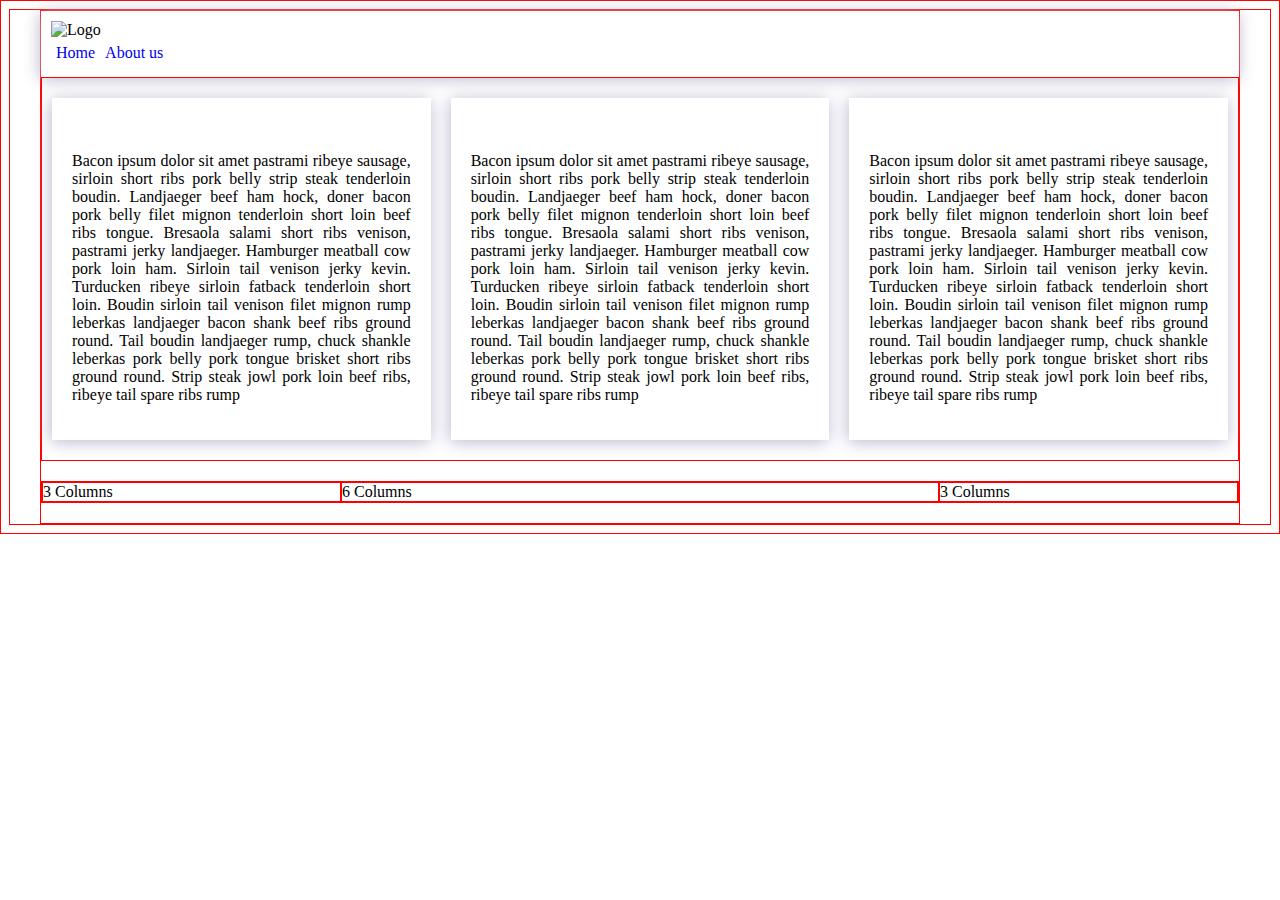
==== framework/test.html @ 07938c49 "Shazam!" ====
<!DOCTYPE html>
<html>
<head>
  <meta charset="utf-8">
  <title>Framework Test Page</title>
  <link rel="stylesheet" href="css/main.css">
</head>
<body>
  <div class="grid">
    <header class="shadows">
      <figure class="noborders">
        <img src="http://placekitten.com/500/100" alt="Logo">
      </figure>
      <nav class="noborders">
        <ul class="noborders">
          <li><a href="#">Home</a></li>
          <li><a href="#">About us</a></li>
        </ul>
      </nav>
    </header>
    <section class="row">
      <article class="col-4">
        <div class="artigo shadows">
          <figure>
            <img src="http://placekitten.com/380/200" alt="">
          </figure>
          <p >Bacon ipsum dolor sit amet pastrami ribeye sausage, sirloin short ribs pork belly strip steak tenderloin boudin. Landjaeger beef ham hock, doner bacon pork belly filet mignon tenderloin short loin beef ribs tongue. Bresaola salami short ribs venison, pastrami jerky landjaeger. Hamburger meatball cow pork loin ham. Sirloin tail venison jerky kevin. Turducken ribeye sirloin fatback tenderloin short loin. Boudin sirloin tail venison filet mignon rump leberkas landjaeger bacon shank beef ribs ground round. Tail boudin landjaeger rump, chuck shankle leberkas pork belly pork tongue brisket short ribs ground round. Strip steak jowl pork loin beef ribs, ribeye tail spare ribs rump</p>
        </div>
      </article>
      <article class="col-4">
        <div class="artigo shadows">
          <figure>
            <img src="http://placekitten.com/380/200" alt="">
          </figure>
          <p >Bacon ipsum dolor sit amet pastrami ribeye sausage, sirloin short ribs pork belly strip steak tenderloin boudin. Landjaeger beef ham hock, doner bacon pork belly filet mignon tenderloin short loin beef ribs tongue. Bresaola salami short ribs venison, pastrami jerky landjaeger. Hamburger meatball cow pork loin ham. Sirloin tail venison jerky kevin. Turducken ribeye sirloin fatback tenderloin short loin. Boudin sirloin tail venison filet mignon rump leberkas landjaeger bacon shank beef ribs ground round. Tail boudin landjaeger rump, chuck shankle leberkas pork belly pork tongue brisket short ribs ground round. Strip steak jowl pork loin beef ribs, ribeye tail spare ribs rump</p>
        </div>
      </article>
      <article class="col-4">
        <div class="artigo shadows">
          <figure>
            <img src="http://placekitten.com/380/200" alt="">
          </figure>
          <p >Bacon ipsum dolor sit amet pastrami ribeye sausage, sirloin short ribs pork belly strip steak tenderloin boudin. Landjaeger beef ham hock, doner bacon pork belly filet mignon tenderloin short loin beef ribs tongue. Bresaola salami short ribs venison, pastrami jerky landjaeger. Hamburger meatball cow pork loin ham. Sirloin tail venison jerky kevin. Turducken ribeye sirloin fatback tenderloin short loin. Boudin sirloin tail venison filet mignon rump leberkas landjaeger bacon shank beef ribs ground round. Tail boudin landjaeger rump, chuck shankle leberkas pork belly pork tongue brisket short ribs ground round. Strip steak jowl pork loin beef ribs, ribeye tail spare ribs rump</p>
        </div>
      </article>
    </section>
    <div class="row">
      <div class="col-3">3 Columns</div>
      <div class="col-6">6 Columns</div>
      <div class="col-3">3 Columns</div>
    </div>
  </div>
</body>
</html>
---- framework/css/main.css ----
* {
    border: 1px solid red;
}

* {
    -webkit-box-sizing: border-box;
    -moz-box-sizing: border-box;
    -ms-box-sizing: border-box;
    box-sizing: border-box;
}

a {
  text-decoration: none;
  border-style: none;
}

figure {
  margin: auto;
  overflow: hidden;
  border-style: none;
}

p {
  border-style: none;
}

img {
  border-style: none;
}

section {
  justify-content: space-evenly;
}

article {
  padding: 10px;
  border-style: none;
}

header {
  padding: 10px;
  border-style: none;
}

nav > ul {
  list-style: none;
  border-style: none;
  padding: 0;
  margin: auto;
  display: inline-flex;
}

nav > ul > li{
  margin: 5px;
  border-style: none;
}

.noborders{
  border-style: none;
}

.artigo {
  text-align: justify;
  width: 100%;
  padding: 20px;
  margin: 10px auto;
  border:2px solid #e9eff0;
}

.shadows{
  border-style: none;
  box-shadow: -1px 2px 16px 0px rgba(188,182,204,1);
}

.grid {
    margin: 0 auto;
    max-width: 1200px;
    width: 100%;
}

.row {
    width: 100%;
    margin-bottom: 20px;
    display: flex;
}

.col-1 {
    width: 8.33%;
}

.col-2 {
    width: 16.66%;
}

.col-3 {
    width: 25%;
}

.col-4 {
    width: 33.33%;
}

.col-5 {
    width: 41.66%;
}

.col-6 {
    width: 50%;
}

.col-7 {
    width: 58.33%;
}

.col-8 {
    width: 66.66%;
}

.col-9 {
    width: 75%;
}

.col-10 {
    width: 83.33%;
}

.col-11 {
    width: 91.66%;
}

.col-12 {
    width: 100%;
}
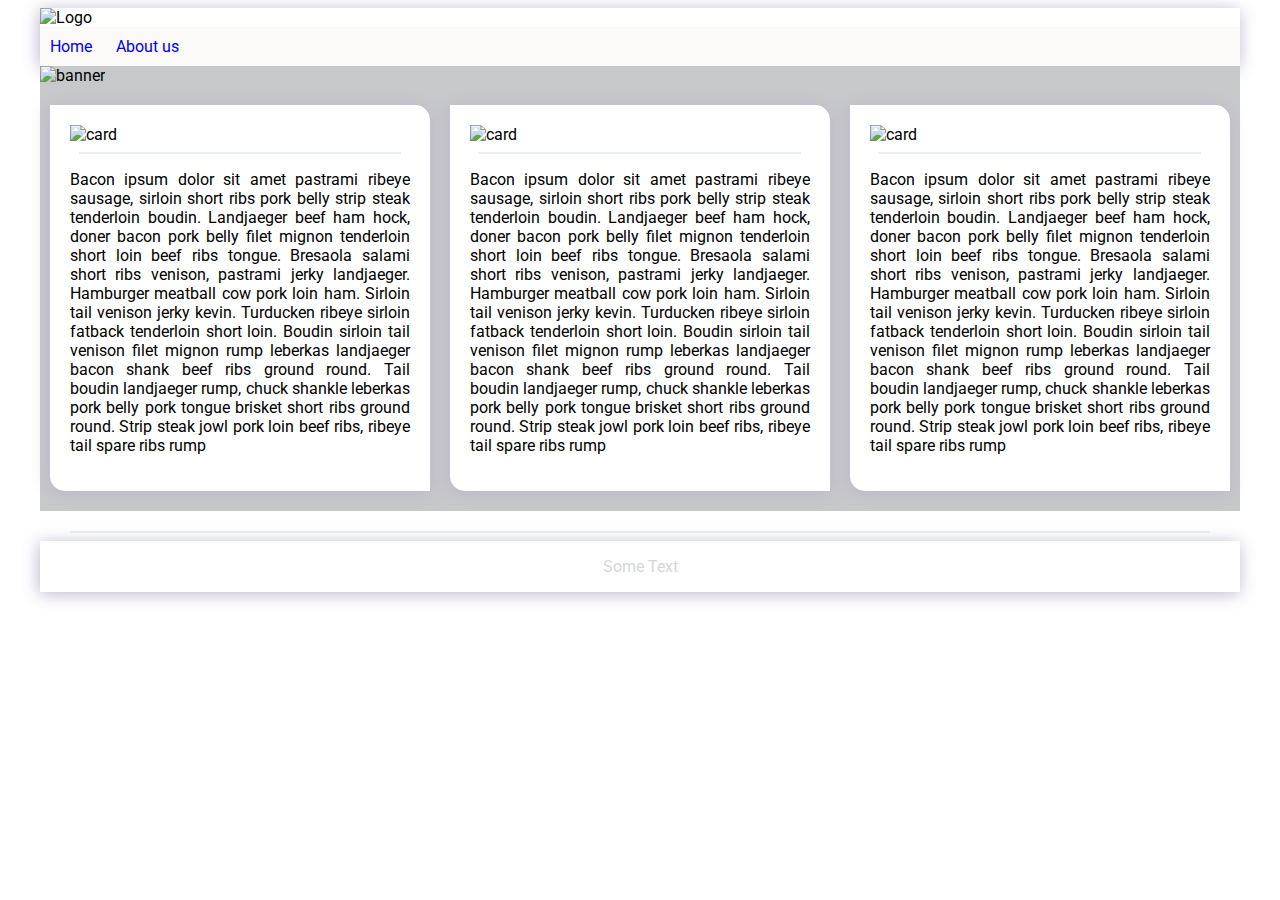
==== commit 1411511f: "Shazam!" ====
--- a/framework/test.html
+++ b/framework/test.html
@@ -2,53 +2,71 @@
 <html>
 <head>
   <meta charset="utf-8">
+  <meta name="viewport" content="width=device-width, initial-scale=1.0">
   <title>Framework Test Page</title>
   <link rel="stylesheet" href="css/main.css">
+  <link href="https://fonts.googleapis.com/css?family=Roboto:300i" rel="stylesheet">
+  <link rel="shortcut icon" href="C:\Users\mg\Documents\portifolio\framework\imgs\images.png" type="image/x-icon" />
+  <link rel="stylesheet" href="https://use.fontawesome.com/releases/v5.2.0/css/all.css" integrity="sha384-hWVjflwFxL6sNzntih27bfxkr27PmbbK/iSvJ+a4+0owXq79v+lsFkW54bOGbiDQ" crossorigin="anonymous">
 </head>
 <body>
   <div class="grid">
     <header class="shadows">
-      <figure class="noborders">
-        <img src="http://placekitten.com/500/100" alt="Logo">
+      <figure >
+        <img src="C:\Users\mg\Documents\portifolio\framework\imgs\images.png" alt="Logo">
       </figure>
-      <nav class="noborders">
-        <ul class="noborders">
+      <nav id="navbar">
+        <ul >
           <li><a href="#">Home</a></li>
           <li><a href="#">About us</a></li>
         </ul>
+      <div id="icones">
+        <a href="#"><i class="fab fa-instagram"></i></a>
+        <a href="#"><i class="fab fa-facebook"></i></a>
+        <a href="#"> <i class="fab fa-twitter"></i></a>
+      </div>
       </nav>
     </header>
+    <section class="banner">
+      <figure class="col-12">
+        <img src="http://placekitten.com/1200/450" alt="banner">
+      </figure>
+    </section>
     <section class="row">
       <article class="col-4">
         <div class="artigo shadows">
           <figure>
-            <img src="http://placekitten.com/380/200" alt="">
+            <img src="http://placekitten.com/380/200" alt="card">
           </figure>
+          <hr>
           <p >Bacon ipsum dolor sit amet pastrami ribeye sausage, sirloin short ribs pork belly strip steak tenderloin boudin. Landjaeger beef ham hock, doner bacon pork belly filet mignon tenderloin short loin beef ribs tongue. Bresaola salami short ribs venison, pastrami jerky landjaeger. Hamburger meatball cow pork loin ham. Sirloin tail venison jerky kevin. Turducken ribeye sirloin fatback tenderloin short loin. Boudin sirloin tail venison filet mignon rump leberkas landjaeger bacon shank beef ribs ground round. Tail boudin landjaeger rump, chuck shankle leberkas pork belly pork tongue brisket short ribs ground round. Strip steak jowl pork loin beef ribs, ribeye tail spare ribs rump</p>
         </div>
       </article>
       <article class="col-4">
         <div class="artigo shadows">
           <figure>
-            <img src="http://placekitten.com/380/200" alt="">
+            <img src="http://placekitten.com/380/200" alt="card">
           </figure>
+          <hr>
           <p >Bacon ipsum dolor sit amet pastrami ribeye sausage, sirloin short ribs pork belly strip steak tenderloin boudin. Landjaeger beef ham hock, doner bacon pork belly filet mignon tenderloin short loin beef ribs tongue. Bresaola salami short ribs venison, pastrami jerky landjaeger. Hamburger meatball cow pork loin ham. Sirloin tail venison jerky kevin. Turducken ribeye sirloin fatback tenderloin short loin. Boudin sirloin tail venison filet mignon rump leberkas landjaeger bacon shank beef ribs ground round. Tail boudin landjaeger rump, chuck shankle leberkas pork belly pork tongue brisket short ribs ground round. Strip steak jowl pork loin beef ribs, ribeye tail spare ribs rump</p>
         </div>
       </article>
       <article class="col-4">
         <div class="artigo shadows">
           <figure>
-            <img src="http://placekitten.com/380/200" alt="">
+            <img src="http://placekitten.com/380/200" alt="card">
           </figure>
+          <hr>
           <p >Bacon ipsum dolor sit amet pastrami ribeye sausage, sirloin short ribs pork belly strip steak tenderloin boudin. Landjaeger beef ham hock, doner bacon pork belly filet mignon tenderloin short loin beef ribs tongue. Bresaola salami short ribs venison, pastrami jerky landjaeger. Hamburger meatball cow pork loin ham. Sirloin tail venison jerky kevin. Turducken ribeye sirloin fatback tenderloin short loin. Boudin sirloin tail venison filet mignon rump leberkas landjaeger bacon shank beef ribs ground round. Tail boudin landjaeger rump, chuck shankle leberkas pork belly pork tongue brisket short ribs ground round. Strip steak jowl pork loin beef ribs, ribeye tail spare ribs rump</p>
         </div>
       </article>
     </section>
-    <div class="row">
-      <div class="col-3">3 Columns</div>
-      <div class="col-6">6 Columns</div>
-      <div class="col-3">3 Columns</div>
-    </div>
+    <hr>
+    <footer class="row shadows">
+      <div id="foot">
+        <p>Some Text</p>
+      </div>
+    </footer>
   </div>
 </body>
 </html>
--- a/framework/css/main.css
+++ b/framework/css/main.css
@@ -1,6 +1,3 @@
-* {
-    border: 1px solid red;
-}
 
 * {
     -webkit-box-sizing: border-box;
@@ -9,9 +6,23 @@
     box-sizing: border-box;
 }
 
+body {
+  background-color: #ffffff;
+  text-align: justify;
+  font-family: Roboto;
+}
+
 a {
   text-decoration: none;
   border-style: none;
+}
+
+hr {
+  border:1px solid;
+  background-color:#eef0f0;
+  color:#e9eff0;
+  height:1px;
+  width:95%
 }
 
 figure {
@@ -29,7 +40,8 @@
 }
 
 section {
-  justify-content: space-evenly;
+  flex-flow: row;
+  background-color: #c7c8c9;
 }
 
 article {
@@ -38,33 +50,92 @@
 }
 
 header {
-  padding: 10px;
-  border-style: none;
-}
-
-nav > ul {
+  background-color: #fff;
+}
+
+header > figure > img {
+  width: 10%;
+}
+
+footer {
+  background-color: #fff;
+}
+
+ul {
   list-style: none;
-  border-style: none;
+}
+
+#navbar {
   padding: 0;
-  margin: auto;
-  display: inline-flex;
-}
-
-nav > ul > li{
+  display: flow-root;
+  background-color: #fcf9f9;
+  /* display: flex; */
+}
+
+#navbar > ul {
+  padding: 0;
+  margin: 0;
+  background-color: #fcf9f9;
+  float: left;
+}
+
+#navbar > ul > li {
+  display: inline-block;
+  margin: 10px;
+}
+#navbar > ul > li :hover {
+  /* background-color: #32c2f2; */
+  color: #32c2f2;
+}
+
+#icones {
+  float: right;
+  margin: 10px;
+}
+
+#icones > a {
   margin: 5px;
-  border-style: none;
-}
-
-.noborders{
-  border-style: none;
+}
+
+#icones > a:visited {
+  color: black;
+}
+
+#icones > a:hover {
+  color: orange;
+}
+
+
+footer {
+  justify-content: center;
+}
+
+#foot {
+  color: #d4d6d8;
+  justify-content: center;
+  text-align: center;
+}
+
+a :visited {
+  color: black;
+}
+
+.banner > figure > img {
+  width: 100%;
 }
 
 .artigo {
-  text-align: justify;
   width: 100%;
   padding: 20px;
   margin: 10px auto;
   border:2px solid #e9eff0;
+  background-color: #fff;
+  border-radius: 0 15px 0 15px;
+  overflow: hidden;
+}
+
+.artigo > figure > img {
+  width: 100%;
 }
 
 .shadows{
@@ -131,3 +202,22 @@
 .col-12 {
     width: 100%;
 }
+
+@media only screen and (max-width: 900px) {
+    section {
+        flex-flow: row wrap;
+    }
+    .col-4{
+      width: 50%;
+    }
+}
+
+@media only screen and (max-width: 744px) {
+
+    section{
+      flex-flow: column;
+    }
+    .col-4{
+      width: 100%;
+    }
+}
